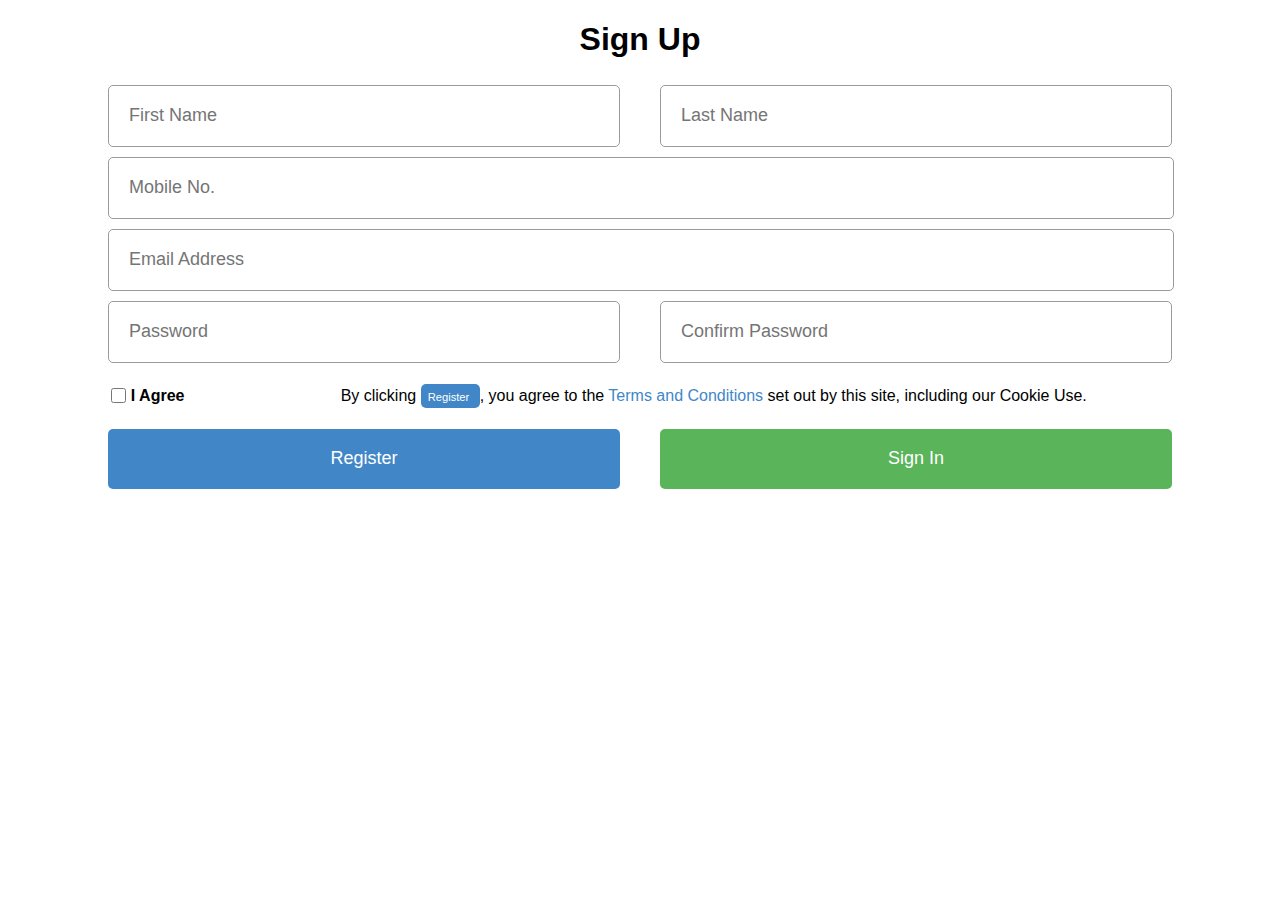
==== hw1/index.html @ d0274287 "first commit" ====
<!DOCTYPE html>
<html lang="en">
  <head>
    <meta charset="UTF-8" />
    <meta name="viewport" content="width=device-width, initial-scale=1.0" />
    <title>Sign Up</title>
    <link rel="stylesheet" href="style.css" />
  </head>
  <body>
    <div class="container">
      <h1 id="signUp">Sign Up</h1>
      <form action="" id="signUpForm">
        <div class="nameContainer">
          <input type="text" id="firstName" placeholder="First Name" required/>
          <input type="text" id="lastName" placeholder="Last Name" required/>
        </div>

        <input type="tel" id="phone" placeholder="Mobile No." />
        <input type="email" id="email" placeholder="Email Address" required/>
        <div class="passwordContainer">
          <input type="password" id="password" placeholder="Password" required/>
          <input
            type="password"
            id="confirmPw"
            placeholder="Confirm Password" required
          />
        </div>
        <div class="policyContainer">
          <input type="checkbox" id="checkBox" required/>
          <label id="checkBoxLabel" for="checkBox"> I Agree</label>
          <p class="policyText">
            By clicking <span class="registerSpan">Register</span>, you agree to the <a class="term" href="#">Terms and Conditions</a> set out
            by this site, including our Cookie Use.
          </p>
        </div>
        <div class="btnContainer">
          <button id="registerBtn">Register</button>
          <button id="signInBtn">Sign In</button>
        </div>
      </form>
    </div>
  </body>
</html>
---- hw1/style.css ----
body {
  font-family: Arial, Helvetica, sans-serif;
}

.container {
  margin: 0px 100px;
}

#signUp {
  text-align: center;
}

input {
  width: calc(100% - 20px);
  height: 60px;
  margin: 5px 0px;
  border-radius: 5px;
  font-size: large;
  border: 1px solid #9c9b9b;
  padding-block: 0px;
  padding-inline: 0px;
  padding-left: 20px;
  padding-right: 0px;
}

input:focus {
  outline: none;
  border-color: #4187c8;
  box-shadow: 0 0 7px #4187c8;
}

#checkBox {
  height: 15px;
  border-radius: 0px;
}

#firstName {
  display: inline;
}

.nameContainer {
  display: flex;
  gap: 40px;
}

.passwordContainer {
  display: flex;
  gap: 40px;
}
.policyContainer {
  display: flex;
  align-items: center;
  gap: 2px;
}

#checkBox {
  flex: 0.1;
  justify-content: flex-start;
}
#checkBoxLabel {
  flex: 1;
  font-weight: bold;
}
.policyText {
  flex: 4;
}

.btnContainer {
  display: flex;
  gap: 40px;
}

button {
  width: 100%;
  height: 60px;
  margin: 5px 0px;
  border-radius: 5px;
  color: white;
  font-size: large;
  border: none;
  transition-duration: 0.4s;
}

#registerBtn {
  background-color: #4187c8;
}

#signInBtn {
  background-color: #5ab45a;
}

#signInBtn:hover {
  background-color: #5ab45ad2;
}

#registerBtn:hover {
  background-color: #4187c8c1;
}

.registerSpan {
  display: inline-block;
  width: 45px;
  height: 10px;
  padding: 7px;
  border-radius: 5px;
  border-color: none;
  color: white;
  font-size: large;
  background-color: #4187c8;
  font-size: 0.7rem;
}

.term {
  text-decoration: none;
  color: #4187c8;
}
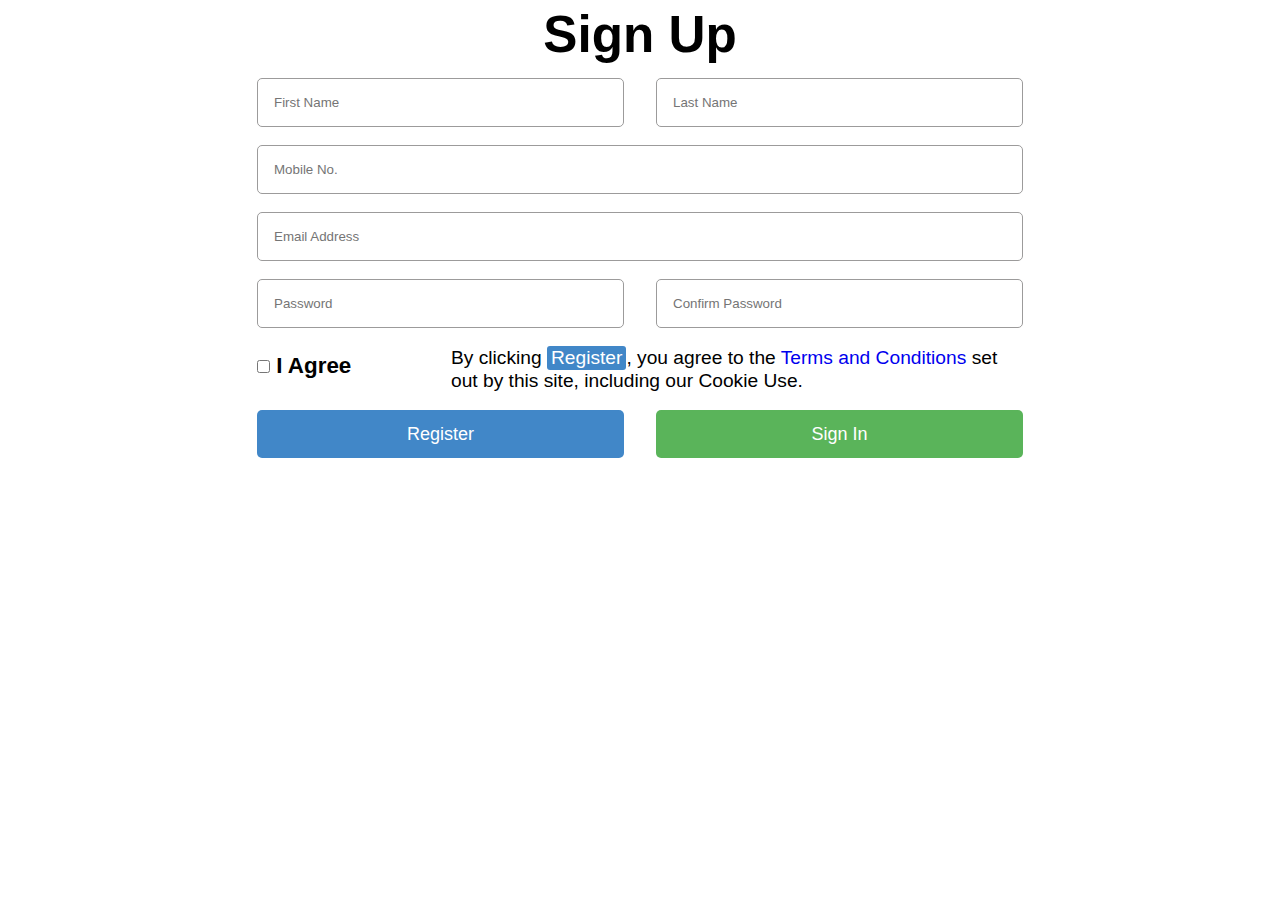
==== commit 17debe3b: "update hw1" ====
--- a/hw1/index.html
+++ b/hw1/index.html
@@ -8,34 +8,96 @@
   </head>
   <body>
     <div class="container">
-      <h1 id="signUp">Sign Up</h1>
-      <form action="" id="signUpForm">
-        <div class="nameContainer">
-          <input type="text" id="firstName" placeholder="First Name" required/>
-          <input type="text" id="lastName" placeholder="Last Name" required/>
+      <h1 class="container__title" id="signup">Sign Up</h1>
+      <form class="form-signup" action="" id="signup-form">
+        <div class="form-signup__row">
+          <input
+            type="text"
+            id="firstname"
+            class="form-signup__input"
+            placeholder="First Name"
+            required
+          />
+          <input
+            type="text"
+            id="lastname"
+            class="form-signup__input"
+            placeholder="Last Name"
+            required
+          />
         </div>
-
-        <input type="tel" id="phone" placeholder="Mobile No." />
-        <input type="email" id="email" placeholder="Email Address" required/>
-        <div class="passwordContainer">
-          <input type="password" id="password" placeholder="Password" required/>
+        <div class="form-signup__row">
+          <input
+            type="tel"
+            id="phone"
+            class="form-signup__input"
+            placeholder="Mobile No."
+          />
+        </div>
+        <div class="form-signup__row">
+          <input
+            type="email"
+            id="email"
+            class="form-signup__input"
+            placeholder="Email Address"
+            required
+          />
+        </div>
+        <div class="form-signup__row">
           <input
             type="password"
-            id="confirmPw"
-            placeholder="Confirm Password" required
+            id="password"
+            class="form-signup__input"
+            placeholder="Password"
+            required
+          />
+          <input
+            type="password"
+            id="confirm-password"
+            class="form-signup__input"
+            placeholder="Confirm Password"
+            required
           />
         </div>
-        <div class="policyContainer">
-          <input type="checkbox" id="checkBox" required/>
-          <label id="checkBoxLabel" for="checkBox"> I Agree</label>
-          <p class="policyText">
-            By clicking <span class="registerSpan">Register</span>, you agree to the <a class="term" href="#">Terms and Conditions</a> set out
-            by this site, including our Cookie Use.
-          </p>
+        <div class="form-signup__row">
+          <div class="agree-wrapper">
+            <div class="check-agree">
+              <input
+                type="checkbox"
+                id="checkBox"
+                class="form-signup__row__checkbox"
+                required
+              />
+              <label
+                id="checkbox-label"
+                for="checkBox"
+                class="form-signup__row__label"
+              >
+                I Agree</label
+              >
+            </div>
+
+            <p class="form-signup__row__message">
+              By clicking
+              <span class="form-signup__row__badge-register">Register</span>,
+              you agree to the
+              <a class="form-signup__row__terms" href="#"
+                >Terms and Conditions</a
+              >
+              set out by this site, including our Cookie Use.
+            </p>
+          </div>
         </div>
-        <div class="btnContainer">
-          <button id="registerBtn">Register</button>
-          <button id="signInBtn">Sign In</button>
+        <div class="form-signup__row">
+            <button type="button"
+            class="btn btn--primary"
+            value="Register">Register</button>
+            <button
+              type="button"
+              class="btn btn--secondary"
+              value="Sign In">Sign In</button>
+            </button>
+          </div>
         </div>
       </form>
     </div>
--- a/hw1/style.css
+++ b/hw1/style.css
@@ -1,116 +1,133 @@
+:root {
+  --color-primary: #4187c8;
+  --color-secondary: #5ab45a;
+  --color-white: white;
+  --color-dark: #9c9b9b;
+}
+
+*,
+*::before,
+*::after {
+  margin: 0;
+  padding: 0;
+  box-sizing: inherit;
+}
+
 body {
+  font-size: 1.6rem;
+  box-sizing: border-box;
   font-family: Arial, Helvetica, sans-serif;
 }
 
-.container {
-  margin: 0px 100px;
+.policy-container__label {
+  cursor: pointer;
 }
 
-#signUp {
-  text-align: center;
+input[type="checkbox"] {
+  cursor: pointer;
 }
 
-input {
-  width: calc(100% - 20px);
-  height: 60px;
+.container {
+  margin: 0 auto;
+  max-width: 50rem;
+}
+
+.btn {
+  border: none;
+  background-color: var(--color-dark);
+  outline: none;
+  width: 100%;
+  height: 3rem;
   margin: 5px 0px;
   border-radius: 5px;
   font-size: large;
-  border: 1px solid #9c9b9b;
-  padding-block: 0px;
-  padding-inline: 0px;
-  padding-left: 20px;
-  padding-right: 0px;
+  transition-duration: 0.4s;
+
 }
 
-input:focus {
-  outline: none;
-  border-color: #4187c8;
-  box-shadow: 0 0 7px #4187c8;
+.btn:hover {
+  opacity: 0.8;
 }
 
-#checkBox {
-  height: 15px;
-  border-radius: 0px;
+.btn--primary {
+  color: var(--color-white);
+  background-color: var(--color-primary);
 }
 
-#firstName {
-  display: inline;
+.btn--secondary {
+  color: var(--color-white);
+  background-color: var(--color-secondary);
 }
 
-.nameContainer {
-  display: flex;
-  gap: 40px;
+.container__title {
+  text-align: center;
+  margin: 5px 0;
 }
 
-.passwordContainer {
+.form-signup {
   display: flex;
-  gap: 40px;
-}
-.policyContainer {
-  display: flex;
-  align-items: center;
-  gap: 2px;
+  flex-direction: column;
 }
 
-#checkBox {
-  flex: 0.1;
-  justify-content: flex-start;
-}
-#checkBoxLabel {
-  flex: 1;
-  font-weight: bold;
-}
-.policyText {
-  flex: 4;
+.form-signup .form-signup__row {
+  display: flex;
+  flex: 1 1 100%;
+  margin: 1px;
 }
 
-.btnContainer {
-  display: flex;
-  gap: 40px;
+.form-signup .form-signup__row .form-signup__input,
+.form-signup button
+ {
+  flex: 1 1 100%;
+  margin: 0.5rem 1rem;
 }
 
-button {
+.form-signup__row .form-signup__input{
+  padding: 1rem;
   width: 100%;
-  height: 60px;
-  margin: 5px 0px;
   border-radius: 5px;
-  color: white;
-  font-size: large;
-  border: none;
-  transition-duration: 0.4s;
+  border: 1px solid var(--color-dark);
+  outline: none;
 }
 
-#registerBtn {
-  background-color: #4187c8;
+
+
+.form-signup__input input:focus {
+  box-shadow: 0 0 2px 1px var(--color-primary);
 }
 
-#signInBtn {
-  background-color: #5ab45a;
+.form-signup__row .agree-wrapper {
+  display: flex;
+  margin-top: 0.5rem;
 }
 
-#signInBtn:hover {
-  background-color: #5ab45ad2;
+.agree-wrapper {
+  display: flex;
+  margin: 0.5rem 1rem;
 }
 
-#registerBtn:hover {
-  background-color: #4187c8c1;
+.form-signup__row .check-agree{
+  flex:1 1 40%;
+  font-weight: bold;
+  font-size: 1.4rem;
+  line-height: 2.5rem; 
+  min-width: 2rem;
 }
 
-.registerSpan {
-  display: inline-block;
-  width: 45px;
-  height: 10px;
-  padding: 7px;
-  border-radius: 5px;
-  border-color: none;
-  color: white;
-  font-size: large;
-  background-color: #4187c8;
-  font-size: 0.7rem;
+.form-signup__row .form-signup__row__message{
+  font-size: 1.2rem;
 }
 
-.term {
+.form-signup__row .form-signup__row__message a {
   text-decoration: none;
-  color: #4187c8;
 }
+
+.form-signup__row .form-signup__row__message .form-signup__row__badge-register {
+  background-color: var(--color-primary);
+  display: inline-block;
+  color: var(--color-white);
+  padding: 1px 4px;
+  border-radius: 3px;
+}
+
+
